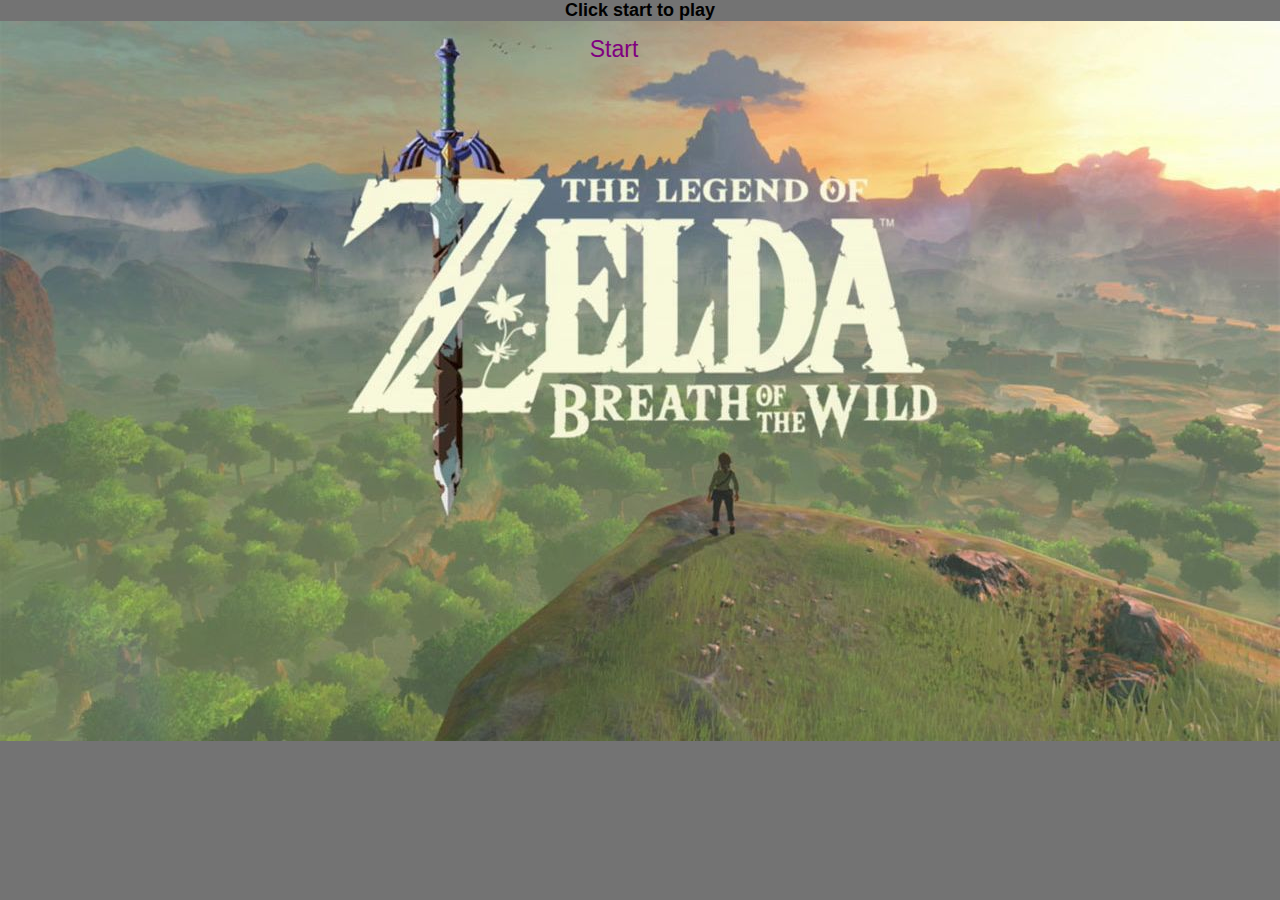
==== index.html @ 14c66046 "no message" ====
<!DOCTYPE html>
<html>
<head>
	<title>Adventure Game</title>
	<link href="css/style.css" rel="stylesheet">

</head>
<body>
<main>

	<section id="status"></section>
	<section id="level_title">Click start to play</section>
	<nav>

		<button id="option1" onclick="Level1()">Option 1</button>
		<button id="option2" onclick="Level1()">Start</button>
		<button id="option3">Option 3</button>
	</nav>
	<img id="level_image" class="level_image" src="img/start2.jpg">


</div>

</main>
	<script src="js/game.js" type="text/javascript" ></script>


</body>
</html>
---- css/style.css ----
* {
	padding: 0px;
	margin: 0px;
}

body {
	background-color:  #737373;
	font-family: sans-serif;
}

#level_title {
	font-size: 18px;
	color: black;
	font-weight: bold;
}

main{
	text-align: center;
}
button{
  color: Purple;   /* Green */ /*#4CAF50*/
  padding: 15px 32px;
  display: inline-block;
  font-size: 16px;
}

button{
	background:
	transparent;
	border: none;
	font-size: 23px;
}

#option1{
	position: absolute;
     right: 70%;
     width: 180px;
     top: 10;
}
#option2{
	position: absolute;
		 right: 45%;
		 width: 180px;
		 top: 10;
}

#option3{
	position: absolute;
		 left: 70%;
		 width: 180px;
		 top: 10;
	 }
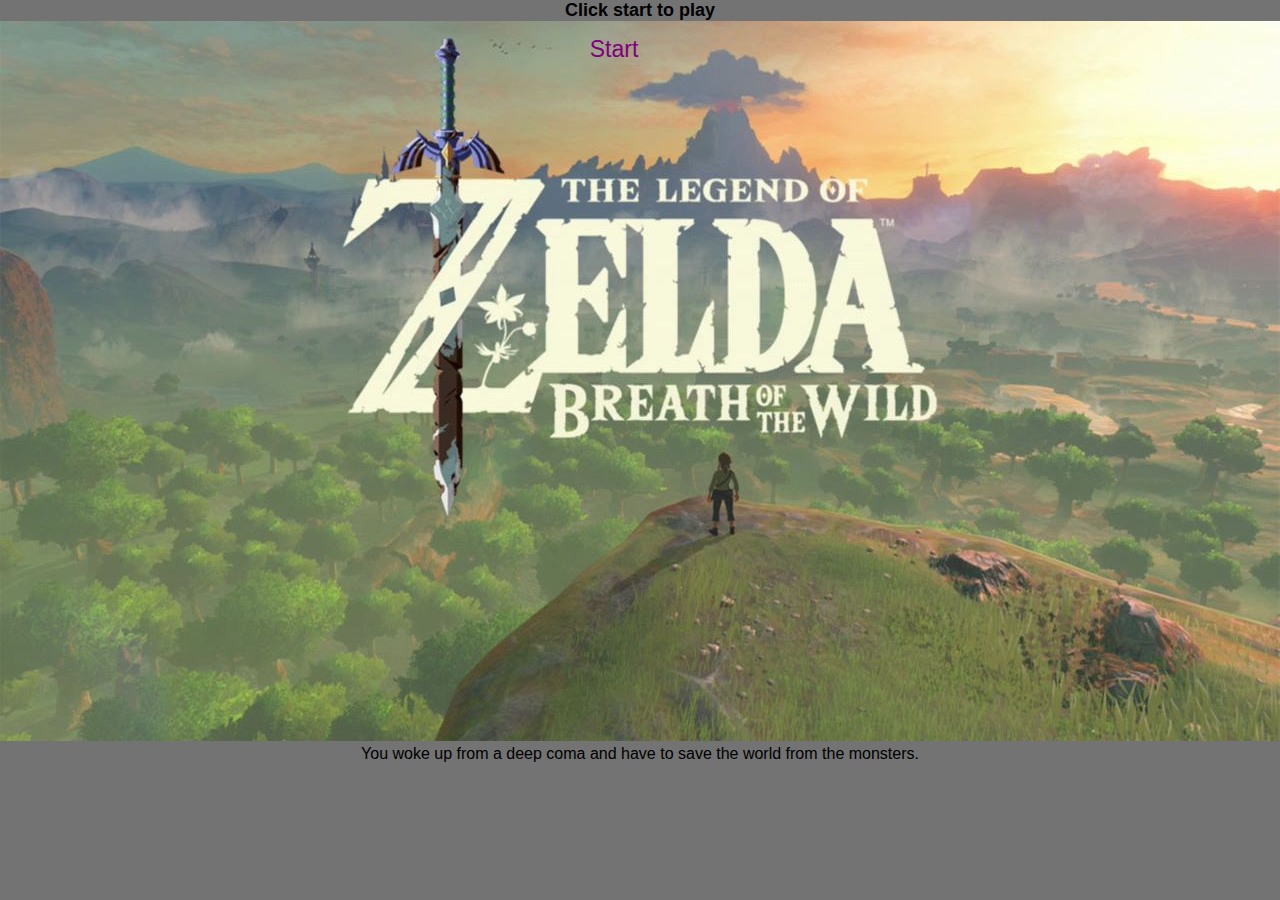
==== commit 5c69eb7f: "no message" ====
--- a/index.html
+++ b/index.html
@@ -16,11 +16,9 @@
 		<button id="option2" onclick="Level1()">Start</button>
 		<button id="option3">Option 3</button>
 	</nav>
-	<img id="level_image" class="level_image" src="img/start2.jpg">
-
-
+	<img id="level_image" class="level_image" src="img/start.jpg">
 </div>
-
+<p>You woke up from a deep coma and have to save the world from the monsters.</p>
 </main>
 	<script src="js/game.js" type="text/javascript" ></script>
 
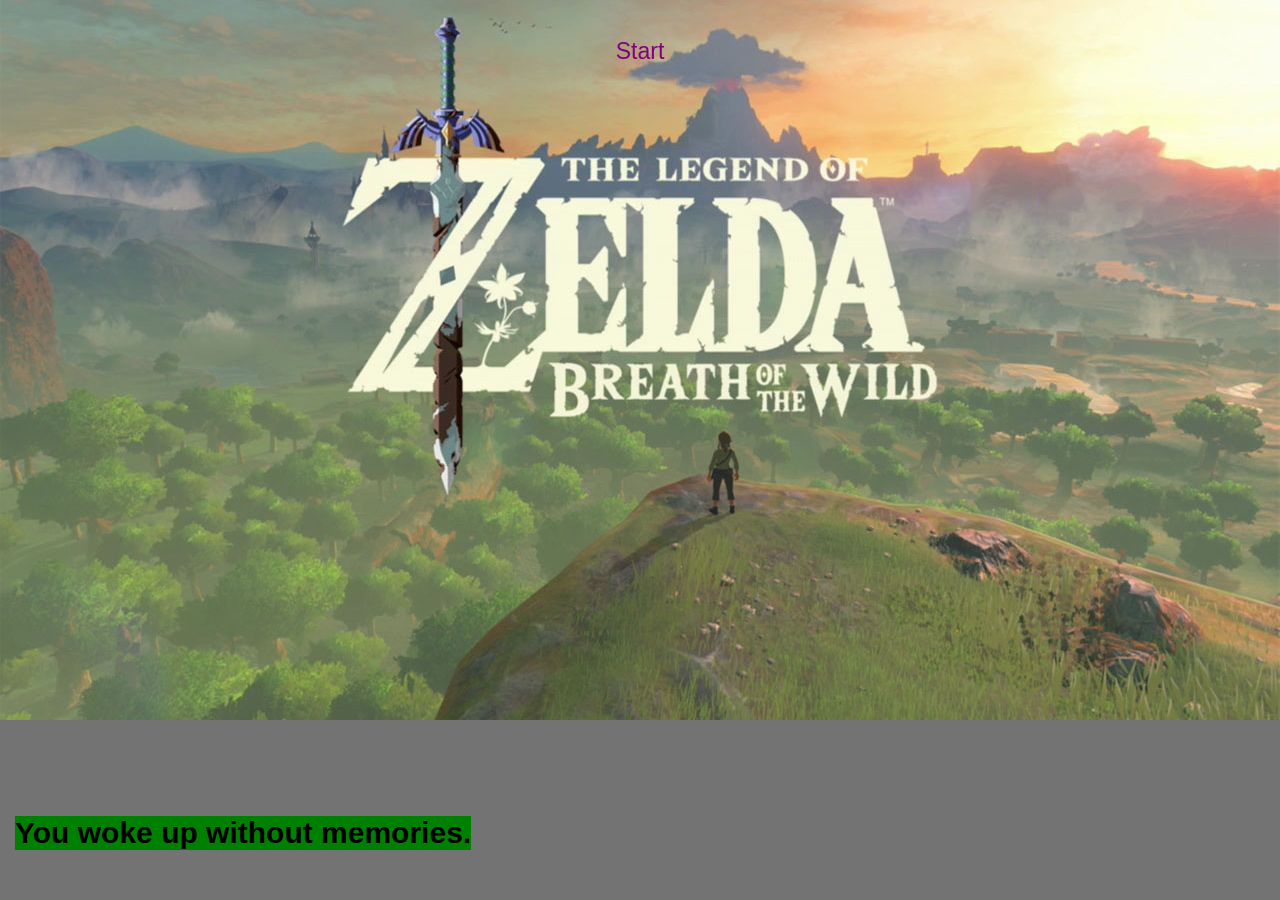
==== commit f76a6db7: "Add files via upload" ====
--- a/index.html
+++ b/index.html
@@ -7,21 +7,17 @@
 </head>
 <body>
 <main>
-
 	<section id="status"></section>
 	<section id="level_title">Click start to play</section>
 	<nav>
-
 		<button id="option1" onclick="Level1()">Option 1</button>
 		<button id="option2" onclick="Level1()">Start</button>
 		<button id="option3">Option 3</button>
 	</nav>
 	<img id="level_image" class="level_image" src="img/start.jpg">
 </div>
-<p>You woke up from a deep coma and have to save the world from the monsters.</p>
-</main>
+<h1 id="h1">You woke up without memories.</h1>
+	</main>
 	<script src="js/game.js" type="text/javascript" ></script>
-
-
 </body>
 </html>
--- a/css/style.css
+++ b/css/style.css
@@ -17,36 +17,56 @@
 main{
 	text-align: center;
 }
+
 button{
   color: Purple;   /* Green */ /*#4CAF50*/
   padding: 15px 32px;
   display: inline-block;
-  font-size: 16px;
-}
-
-button{
-	background:
-	transparent;
+  font-size: 23px;
+	background: transparent;
 	border: none;
-	font-size: 23px;
 }
 
 #option1{
 	position: absolute;
-     right: 70%;
-     width: 180px;
-     top: 10;
+	transform: translate(-75%, -50%);
+	text-align: center;
+	left: 25%;
+	margin-top: 30px;
 }
+
 #option2{
 	position: absolute;
-		 right: 45%;
-		 width: 180px;
-		 top: 10;
+  transform: translate(-50%, -50%);
+	text-align: center;
+	left: 50%;
+	margin-top: 30px;
 }
 
 #option3{
 	position: absolute;
-		 left: 70%;
-		 width: 180px;
-		 top: 10;
-	 }
+	transform: translate(-25%, -50%);
+	text-align: center;
+	left: 75%;
+	margin-top: 30px;
+}
+
+#h1{
+	position: absolute;
+	font-size: 30px;
+	margin-bottom: 50px;
+	background-color: green;
+	bottom: 0;
+	margin-left: 15px;
+
+}
+#level_image{
+	background-size: cover;
+	position:fixed;
+	top: 0;
+	left: 0;
+	width: 100%;
+	z-index:-1;
+	background-repeat: no-repeat !important;
+	background-attachment: fixed !important;
+}
